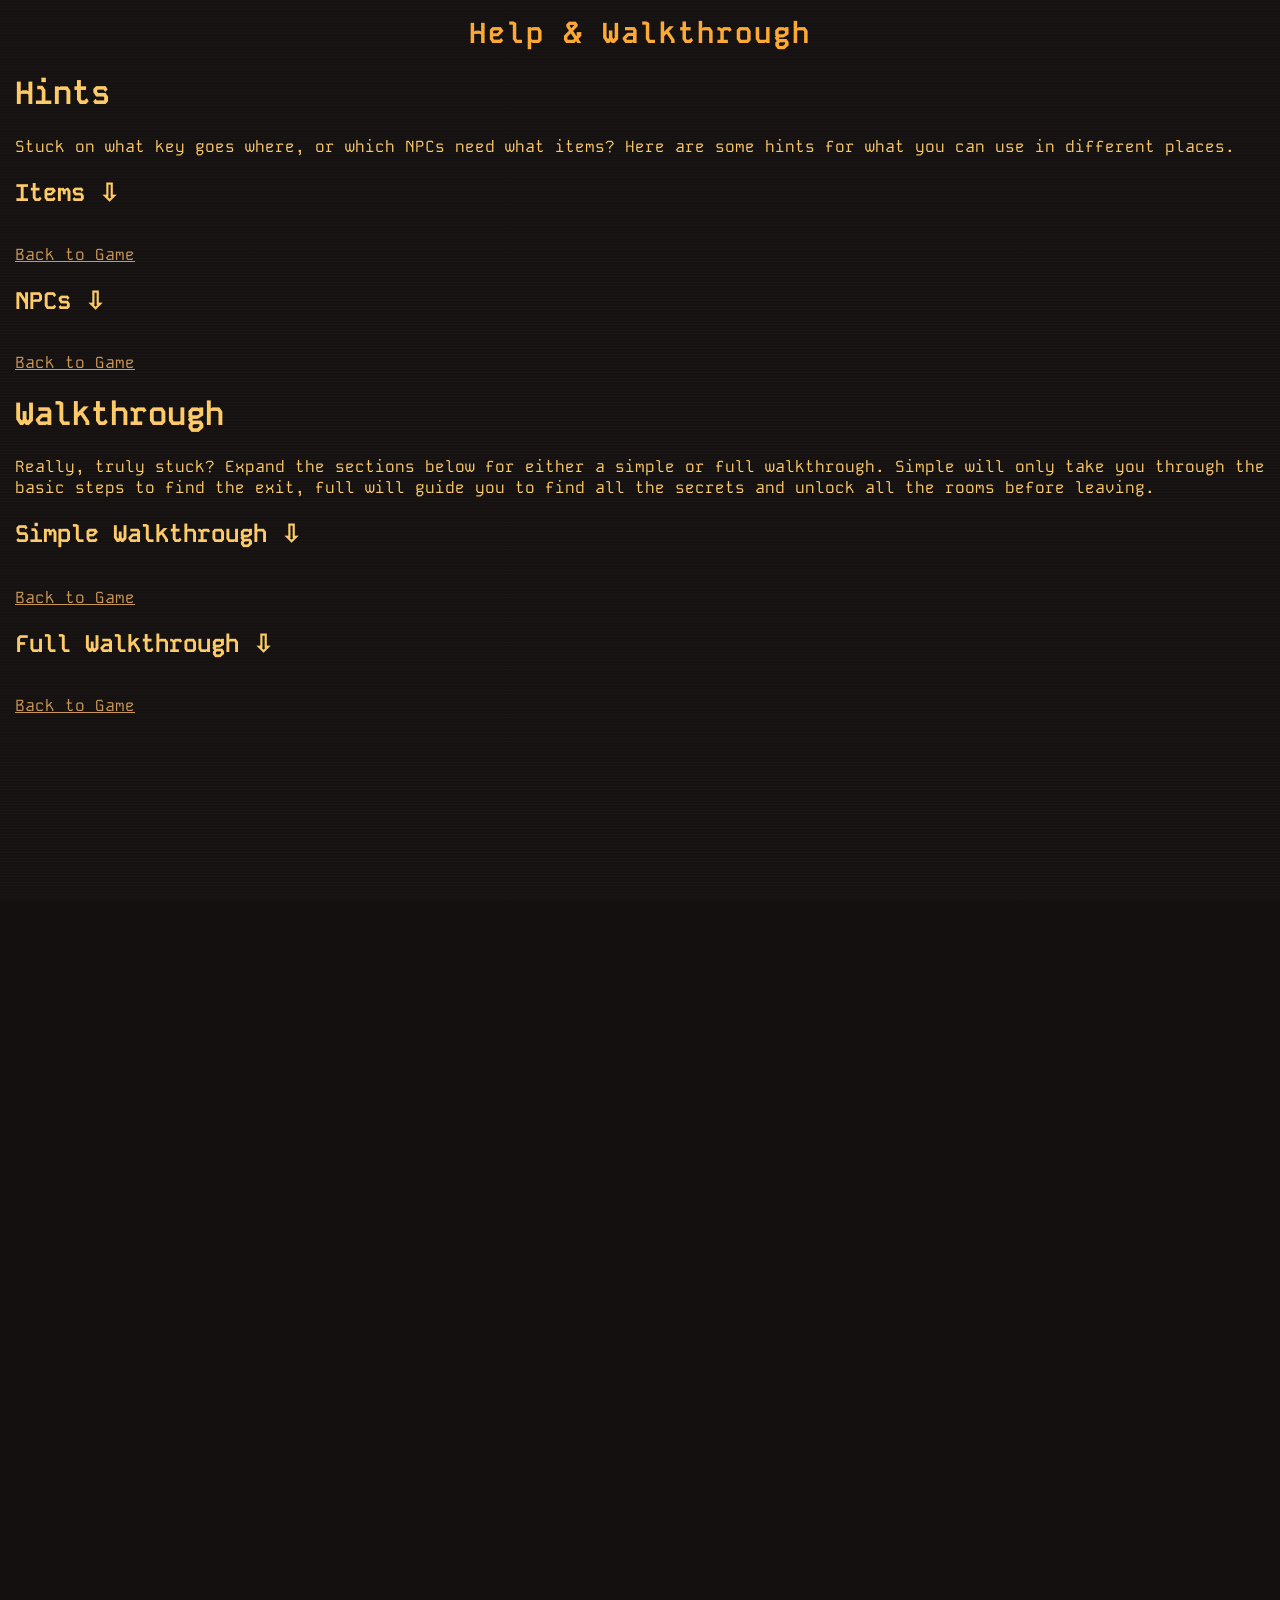
==== help.html @ 95ef698c "NPC reactions to exit - added NPC reactions to both exits opening - added help.html page, containin" ====
<!doctype html>
<html lang="en">
<head>
  <meta charset="utf-8" />
  <meta name="viewport" content="width=device-width,initial-scale=1" />
  <title>Help & Walkthrough</title>
  <link rel="stylesheet" href="style.css" />
  <link rel="preconnect" href="https://fonts.googleapis.com">
  <link rel="preconnect" href="https://fonts.gstatic.com" crossorigin>
  <link href="https://fonts.googleapis.com/css2?family=Kode+Mono:wght@400..700&family=Sixtyfour:SCAN@-5&display=swap" rel="stylesheet">
  
</head>
<body id="help-page">
  <header class="header">
    <h1>Help & Walkthrough</h1>
  </header>
  <main>
    <h1>Hints</h1>
    <p>Stuck on what key goes where, or which NPCs need what items? Here are some hints for what you can use in different places.</p>
    
    <h2 class="clickable" onclick="document.getElementById('items').classList.toggle('hide')">Items ⇩</h2>
    
    <div class="expandable hide" id="items">
      <ul>
        <li>Brass Key - opens the garden door</li>
        <li>Iron Key - opens the hidden store behind the shelves in the cleaners' cupboard</li>
        <li>Small Key - fits a very small keyhole in the white room, you'll need a friend with a good nose to find it</li>
        <li>Lever - part of the mechanisms in the observatory</li>
        <li>Bookshelf - an NPC with a lot of books might need this, try placing it near one of them</li>
        <li>Birdhouse - belongs outside, where the birds can nest in it</li>
        <li>Green Gem - part of an advanced machine hidden in the Complex</li>
        <li>Battery - another part of the machine the green gem fits into</li>
      </ul>
    </div>
    
    <p><a href="./index.html">Back to Game</a></p>
    
    <h2 class="clickable" onclick="document.getElementById('npcs').classList.toggle('hide')">NPCs ⇩</h2>
    
    <div class="expandable hide" id="npcs">
    <ul>
      <li>Caretaker - needs his toolbox back before he can do much, check the workshop and yard to find it</li>
      <li>Puppy - likes to know people are fun to play with before following them, give him a toy to show you're a friend</li>
      <li>Scientist - fascinated by snowglobes, fossils, and anything strange and technical</li>
      <li>Barista - she's happy to chat with anyone, and loves flowers</li>
    </ul>
    </div>
    
    <p><a href="./index.html">Back to Game</a></p>
    
    <h1>Walkthrough</h1>
    
    <p>Really, truly stuck? Expand the sections below for either a simple or full walkthrough. Simple will only take you through the basic steps to find the exit, full will guide you to find all the secrets and unlock all the rooms before leaving.</p>
    
    <h2 class="clickable" onclick="document.getElementById('simple').classList.toggle('hide')">Simple Walkthrough ⇩</h2>
    
    <div class="expandable hide" id="simple">
      <h5>** White Room **</h5>
        <p>- jump to reveal the first exit</p>
        <p>- go east into the fossil exhibit</p>
  
      <h5>** Fossil Exhibit **</h5>
        <p>- go east into the gift shop</p>

      <h5>** Gift Shop **</h5>
        <p>- take a dog toy</p>
        <p>- go west back into the fossil exhibit</p>

      <h5>** Fossil Exhibit **</h5>
        <p>- go north into the red corridor</p>

      <h5>** Red Corridor **</h5>
        <p>- go north into the art gallery</p>

      <h5>** Art Gallery **</h5>
        <p>- go west into the workshop</p>

      <h5>** Workshop **</h5>
        <p>- build a cart</p>
        <p>- go west into the yard</p>
  
      <h5>** Yard **</h5>
        <p>- give the puppy the dog toy (he'll start following you)</p>
        <p>- take the toolbox</p>
        <p>- go east back into the workshop</p>

      <h5>** Workshop **</h5>
        <p>- go east back to the art gallery</p>

      <h5>** Art Gallery **</h5>
        <p>- go east into the blue corridor</p>

      <h5>** Blue Corridor **</h5>
        <p>- meet the caretaker</p>
        <p>- give the caretaker his toolbox (you get a lever in exchange)</p>
        <p>- go north into the observatory</p>

      <h5>** Observatory **</h5>
        <p>- use the lever</p>
        <p>- go south west into the secret lab</p>

      <h5>** Secret Lab **</h5>
        <p>- take the brass key</p>
        <p>- go east back to the blue corridor</p>

      <h5>** Blue Corridor **</h5>
        <p>- use the brass key to unlock the garden door</p>
        <p>- go south east into the garden</p>

      <h5>** Garden **</h5>
        <p>- tell the puppy to dig (gives you the iron key)</p>
        <p>- go west back to the blue corridor</p>

      <h5>** Blue Corridor **</h5>
        <p>- go south west back to the art gallery</p>

      <h5>** Art Gallery **</h5>
        <p>- go south back to the red corridor</p>

      <h5>** Red Corridor **</h5>
        <p>- go east into the cleaners' store</p>

      <h5>** Cleaners' Store **</h5>
        <p>- move the shelves</p>
        <p>- use the iron key to unlock the hidden door</p>
        <p>- go east into the hidden store</p>

      <h5>** Hidden Store **</h5>
        <p>- take the small key</p>
        <p>- go west back to the cleaners' store</p>

      <h5>** Cleaners' Store **</h5>
        <p>- go west back to the red corridor</p>

      <h5>** Red Corridor **</h5>
        <p>- go south back to the fossil exhibit</p>

      <h5>** Fossil Exhibit **</h5>
        <p>- go west back to the white room</p>

      <h5>** White Room **</h5>
        <p>- sit on the bench (reveals a hidden keyhole)</p>
        <p>- use the small key to unlock the hidden keyhole (opens the exit)</p>
        <p>- go north into the glass corridor</p>

      <h5>** Glass Corridor **</h5>
        <p>- go west out of the exit door</p>
        <p>- win the game!</p>
    </div>

    <p><a href="./index.html">Back to Game</a></p>

    <h2 class="clickable" onclick="document.getElementById('full').classList.toggle('hide')">Full Walkthrough ⇩</h2>
    
    <div class="expandable hide" id="full">
      <p>(type out walkthrough here)</p>
    </div>
    
    <p><a href="./index.html">Back to Game</a></p>
  </main>
</body>
</html>
---- style.css ----
/* Escape the Complex - browser version stylesheet
    including new theme options for user to choose from
*/

:root {
  --bg: #151010;
  --text: #ffcc66;
  --text-dim: #cc9955;
  --accent: #ffaa33;
  --border: #643;
  --panel-border: #643;
  --btn-bg: #403020;
  --btn-hover: #554020;
  --glow: rgba(255, 204, 102, 0.6);
  --font: "Kode Mono", monospace;
  --font-size: 0.9rem;
}

/* ---- Themes ---- */

.theme-green {
  --bg: #001005;
  --text: #00ff80;
  --text-dim: #00dd40;
  --accent: #00dd40;
  --border: #061;
  --panel-border: #061;
  --btn-bg: #003b04;
  --btn-hover: #005d02;
  --glow: rgba(10, 225, 60, 0.6);
}

.theme-retro-light {
  --bg: #f3f3f3;
  --text: #121212;
  --text-dim: #515151;
  --accent: #444;
  --border: #333;
  --panel-border: #333;
  --btn-bg: #e2e2e2;
  --btn-hover: #f3f3f3;
  --glow: rgba(25, 25, 25, 0.6);
}

.theme-retro-dark {
  --bg: #111;
  --text: #ddd;
  --text-dim: #aaa;
  --accent: #b1b1b1;
  --border: #aaa;
  --panel-border: #aaa;
  --btn-bg: #222;
  --btn-hover: #2c2c2c;
  --glow: rgba(245, 245, 245, 0.6);
  --font: "Sixtyfour";
  --font-size: 0.8rem;
}

.theme-dark {
  --bg: #111;
  --text: #eee;
  --text-dim: #eee;
  --accent: #d3d3d3;
  --border: none;
  --panel-border: #aaa;
  --btn-bg: #222;
  --btn-hover: #2c2c2c;
  --glow: rgba(0, 0, 0, 0);
  --font: sans-serif;
}

.theme-light {
  --bg: #f3f3f3;
  --text: #121212;
  --text-dim: #101010;
  --accent: #333;
  --border: none;
  --panel-border: #333;
  --btn-bg: #eee;
  --btn-hover: #ccc;
  --glow: rgba(0, 0, 0, 0);
  --font: sans-serif;
}

/* ---- Main Styling ---- */

body {
  margin: 0;
  padding: 0;
  background-color: var(--bg);
  color: var(--text);
  font-family: var(--font);
}

code {
  font-size: 1.05rem;
}

.container {
  display: flex;
  flex-direction: column;
  align-items: center;
  justify-content: space-between;
  max-width: 900px;
  margin: 0 auto;
  padding: 1rem;
  height: 100vh;
  box-sizing: border-box;
}

a {
  color: var(--text-dim);
}

a:hover {
  color: var(--text);
}

#mobileMenu {
  position: fixed;
  bottom: 70px;
  background: var(--bg);
  border: 1px solid var(--accent);
  padding: 10px;
  border-radius: 8px;
  align-self: center;
  text-align: center;
}

#top-row, #bottom-row {
  padding: 5px;
  align-items: center;
}

.mobile-hidden {
  display: none;
}


/* ---- Header ---- */

.header {
  text-align: center;
  margin-bottom: 0.5rem;
}

.header h1 {
  margin: 0;
  font-size: 1.8rem;
  letter-spacing: 2px;
  color: var(--accent);
}

.subtitle {
  font-size: 0.9rem;
  color: var(--text-dim);
}

/* ---- Game area ---- */

.game {
  flex: 1;
  width: 95%;
  height: 80%;
  display: flex;
  flex-direction: column;
  border: 2px solid var(--border);
  border-radius: 10px;
  padding: 1rem;
  background: var(--bg);
  color: var(--text);
  box-shadow: 0 0 15px var(--glow);
}

.output {
  flex: 1;
  overflow: auto;
  white-space: pre-wrap;
  padding: 0.75rem;
  background: var(--bg);
  color: var(--text);
  border: 1px solid var(--border);
  border-radius: 6px;
  margin-bottom: 1rem;
  line-height: 1.4;
  font-size: 0.95rem;
}

/* Add a subtle CRT-style glow */

.output, .cmdInput {
  text-shadow: 0 0 2px var(--glow);
}

/* ---- Controls ---- */

.controls {
  display: flex;
  flex-direction: column;
  align-items: center;
}

.input-row {
  display: flex;
  align-items: center;
  justify-content: center;
  width: 80%;
  gap: 0.5rem;
  margin-top: 0.5rem;
}

.cmdInput {
  flex: 1;
  background-color: var(--btn-bg);
  color: var(--text);
  border: 1px solid var(--border);
  border-radius: 5px;
  padding: 0.4rem 0.6rem;
  font-family: var(--font);
  font-size: 0.95rem;
}

.cmdInput:focus {
  outline: 1px solid var(--accent);
}

/* ---- Buttons ---- */

.btn, .dir {
  background-color: var(--btn-bg);
  color: var(--text);
  border: 1px solid var(--border);
  border-radius: 5px;
  padding: 0.4rem 0.8rem;
  cursor: pointer;
  font-family: var(--font);
  font-size: 0.9rem;
  transition: background 0.2s, color 0.2s;
}

.btn:hover, .dir:hover {
  background-color: var(--btn-hover);
  color: var(--accent);
}

.btn.secondary {
  opacity: 0.8;
}

.btn.secondary:hover {
  opacity: 1;
}

.btn.close {
  margin-top: 20px;
  margin-left: 40%;
}

.button-row {
  padding: 10px;
}

#system-buttons {
  align-self: center;
}

/* ---- Compass Layout ---- */

.compass {
  display: grid;
  grid-template-columns: repeat(3, 50px);
  grid-template-rows: repeat(3, 50px);
  gap: 5px;
  justify-content: center;
  align-items: center;
  margin-bottom: 0.5rem;
}

.dir {
  font-size: 1rem;
  border-radius: 50%;
  text-align: center;
  line-height: 1.2;
}

.center {
  text-align: center;
  font-size: 0.8rem;
  color: var(--text-dim);
}

/* ---- Panels ---- */

.panel {
  background-color: var(--bg);
  border: 1px solid var(--panel-border);
  border-radius: 10px;
  padding: 1rem;
  color: var(--text);
  position: absolute;
  top: 50%;
  left: 50%;
  transform: translate(-50%, -50%);
  width: 400px;
  max-height: 80%;
  overflow-y: auto;
  box-shadow: 0 0 20px var(--glow);
  z-index: 10;
  font-size: 0.9rem;
}

.hidden {
  display: none;
}

.panel h2 {
  margin-top: 0;
  text-align: center;
  color: var(--accent);
}

.panel ul {
  padding-left: 1.2rem;
}

.panel li {
  margin-bottom: 0.5rem;
}

.panel code {
  color: var(--accent);
}

#notesPanel {
  overflow: auto;
}

#mapPanel {
  width: 450px;
}

/* ---- Minimap ---- */

.map-grid {
  display: grid;
  grid-template-columns: repeat(7, 60px);
  grid-template-rows: repeat(7, 60px);
  gap: 4px;
  margin-top: 10px;
}

.map-cell {
  width: 60px;
  height: 60px;
  border: 1px solid var(--accent);
  display: flex;
  align-items: center;
  justify-content: center;
  font-size: 10px;
  text-align: center;
  padding: 2px;
}

.map-cell.unvisited {
  opacity: 0.2;
}

.map-cell.current {
  border: 2px solid var(--text);
  font-weight: bold;
}

.map-cell.empty {
  border: none;
  opacity: 0;
}

/* NPC location icons */
.map-icon {
  font-size: 14px;
  position: absolute;
  bottom: 2px;
  right: 2px;
}
.map-cell {
  position: relative; /* allows icons to be positioned inside */
}

/* ---- Footer ---- */

footer {
  text-align: center;
  color: var(--text-dim);
  font-size: 0.8rem;
  margin-top: 0.5rem;
  padding: 10px;
}

/* Optional scanline overlay (CRT vibe) */
body::after {
  content: "";
  pointer-events: none;
  position: fixed;
  top: 0;
  left: 0;
  right: 0;
  bottom: 0;
  background-image: repeating-linear-gradient(
    to bottom,
    rgba(255, 255, 255, 0.15) 0.5px,
    rgba(0, 0, 0, 0.2) 2px
  );
  opacity: 0.15;
  z-index: 999;
}


#help-page {
  margin: 15px;
}

.clickable {
  cursor: pointer;
}

.expandable {
  transition: all 0.5s;
}

.expandable.hide {
  transform: translateY(-100%);
  opacity: 0;
  visibility: hidden;
  height: 0; padding: 0; margin: 0;
}

/* Media queries */
@media screen and (min-width: 768px) {
  #mobile-buttons {
    display: none;
  }
}

@media screen and (max-width: 768px) { /* for small screens */
  .output {
    max-height: 300px;
    margin-bottom: 0.5rem;
    line-height: 1.1;
    font-size: 0.9rem;
  }
  
  .panel {
    width: 80%;
    max-height: 75%;
    overflow: scroll;
  }
  
  #game-buttons, #system-buttons, #send {
    display: none;
  }
}
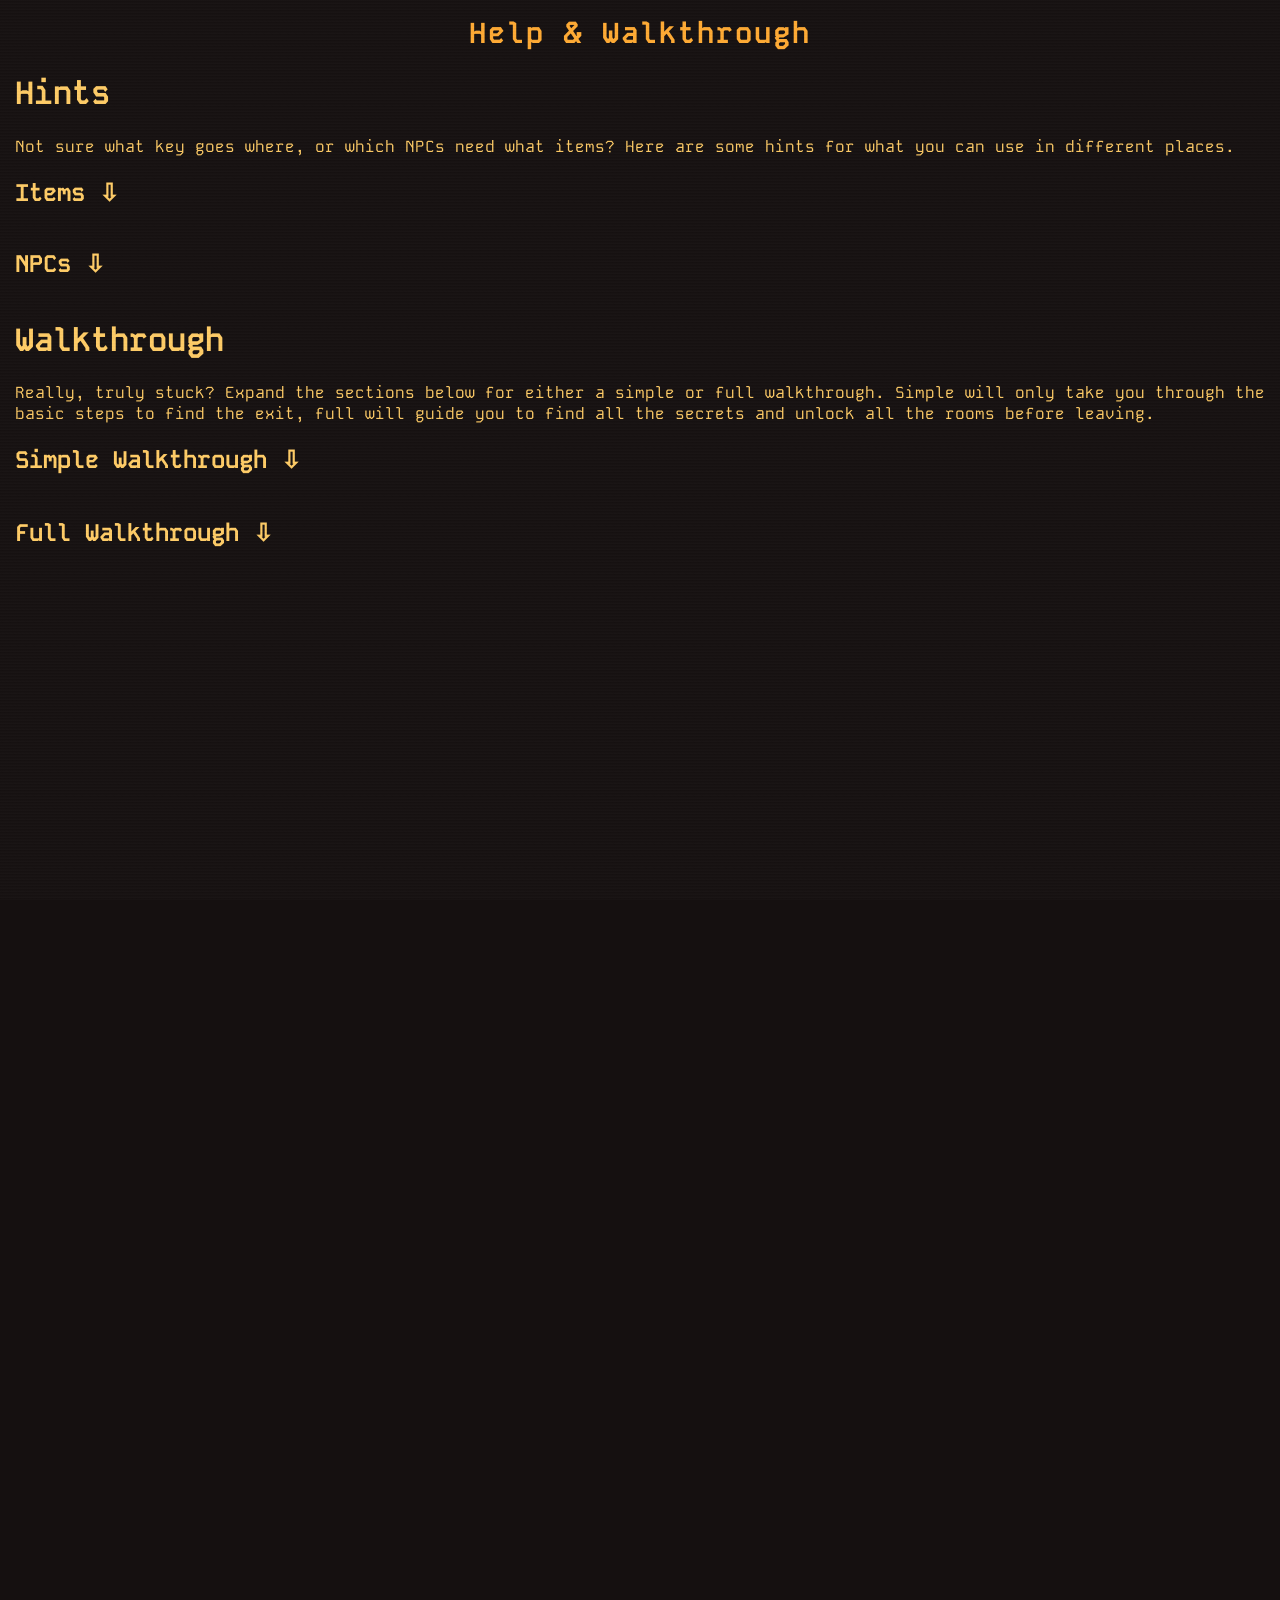
==== commit e67ec191: "More bug fixes - hopefully giving items will work correctly now - adjusted help.html to open in a n" ====
--- a/help.html
+++ b/help.html
@@ -16,24 +16,22 @@
   </header>
   <main>
     <h1>Hints</h1>
-    <p>Stuck on what key goes where, or which NPCs need what items? Here are some hints for what you can use in different places.</p>
+    <p>Not sure what key goes where, or which NPCs need what items? Here are some hints for what you can use in different places.</p>
     
     <h2 class="clickable" onclick="document.getElementById('items').classList.toggle('hide')">Items ⇩</h2>
     
     <div class="expandable hide" id="items">
       <ul>
-        <li>Brass Key - opens the garden door</li>
+        <li>Brass Key - opens the garden doors in the cafe or the blue corridor</li>
         <li>Iron Key - opens the hidden store behind the shelves in the cleaners' cupboard</li>
         <li>Small Key - fits a very small keyhole in the white room, you'll need a friend with a good nose to find it</li>
-        <li>Lever - part of the mechanisms in the observatory</li>
+        <li>Lever - part of a mechanism in the observatory, reveals a secret</li>
         <li>Bookshelf - an NPC with a lot of books might need this, try placing it near one of them</li>
         <li>Birdhouse - belongs outside, where the birds can nest in it</li>
         <li>Green Gem - part of an advanced machine hidden in the Complex</li>
         <li>Battery - another part of the machine the green gem fits into</li>
       </ul>
     </div>
-    
-    <p><a href="./index.html">Back to Game</a></p>
     
     <h2 class="clickable" onclick="document.getElementById('npcs').classList.toggle('hide')">NPCs ⇩</h2>
     
@@ -42,11 +40,9 @@
       <li>Caretaker - needs his toolbox back before he can do much, check the workshop and yard to find it</li>
       <li>Puppy - likes to know people are fun to play with before following them, give him a toy to show you're a friend</li>
       <li>Scientist - fascinated by snowglobes, fossils, and anything strange and technical</li>
-      <li>Barista - she's happy to chat with anyone, and loves flowers</li>
+      <li>Barista - she's happy to chat with anyone, makes a great cup of coffee, and loves flowers</li>
     </ul>
     </div>
-    
-    <p><a href="./index.html">Back to Game</a></p>
     
     <h1>Walkthrough</h1>
     
@@ -148,15 +144,12 @@
         <p>- win the game!</p>
     </div>
 
-    <p><a href="./index.html">Back to Game</a></p>
-
     <h2 class="clickable" onclick="document.getElementById('full').classList.toggle('hide')">Full Walkthrough ⇩</h2>
     
     <div class="expandable hide" id="full">
       <p>(type out walkthrough here)</p>
     </div>
     
-    <p><a href="./index.html">Back to Game</a></p>
   </main>
 </body>
 </html>
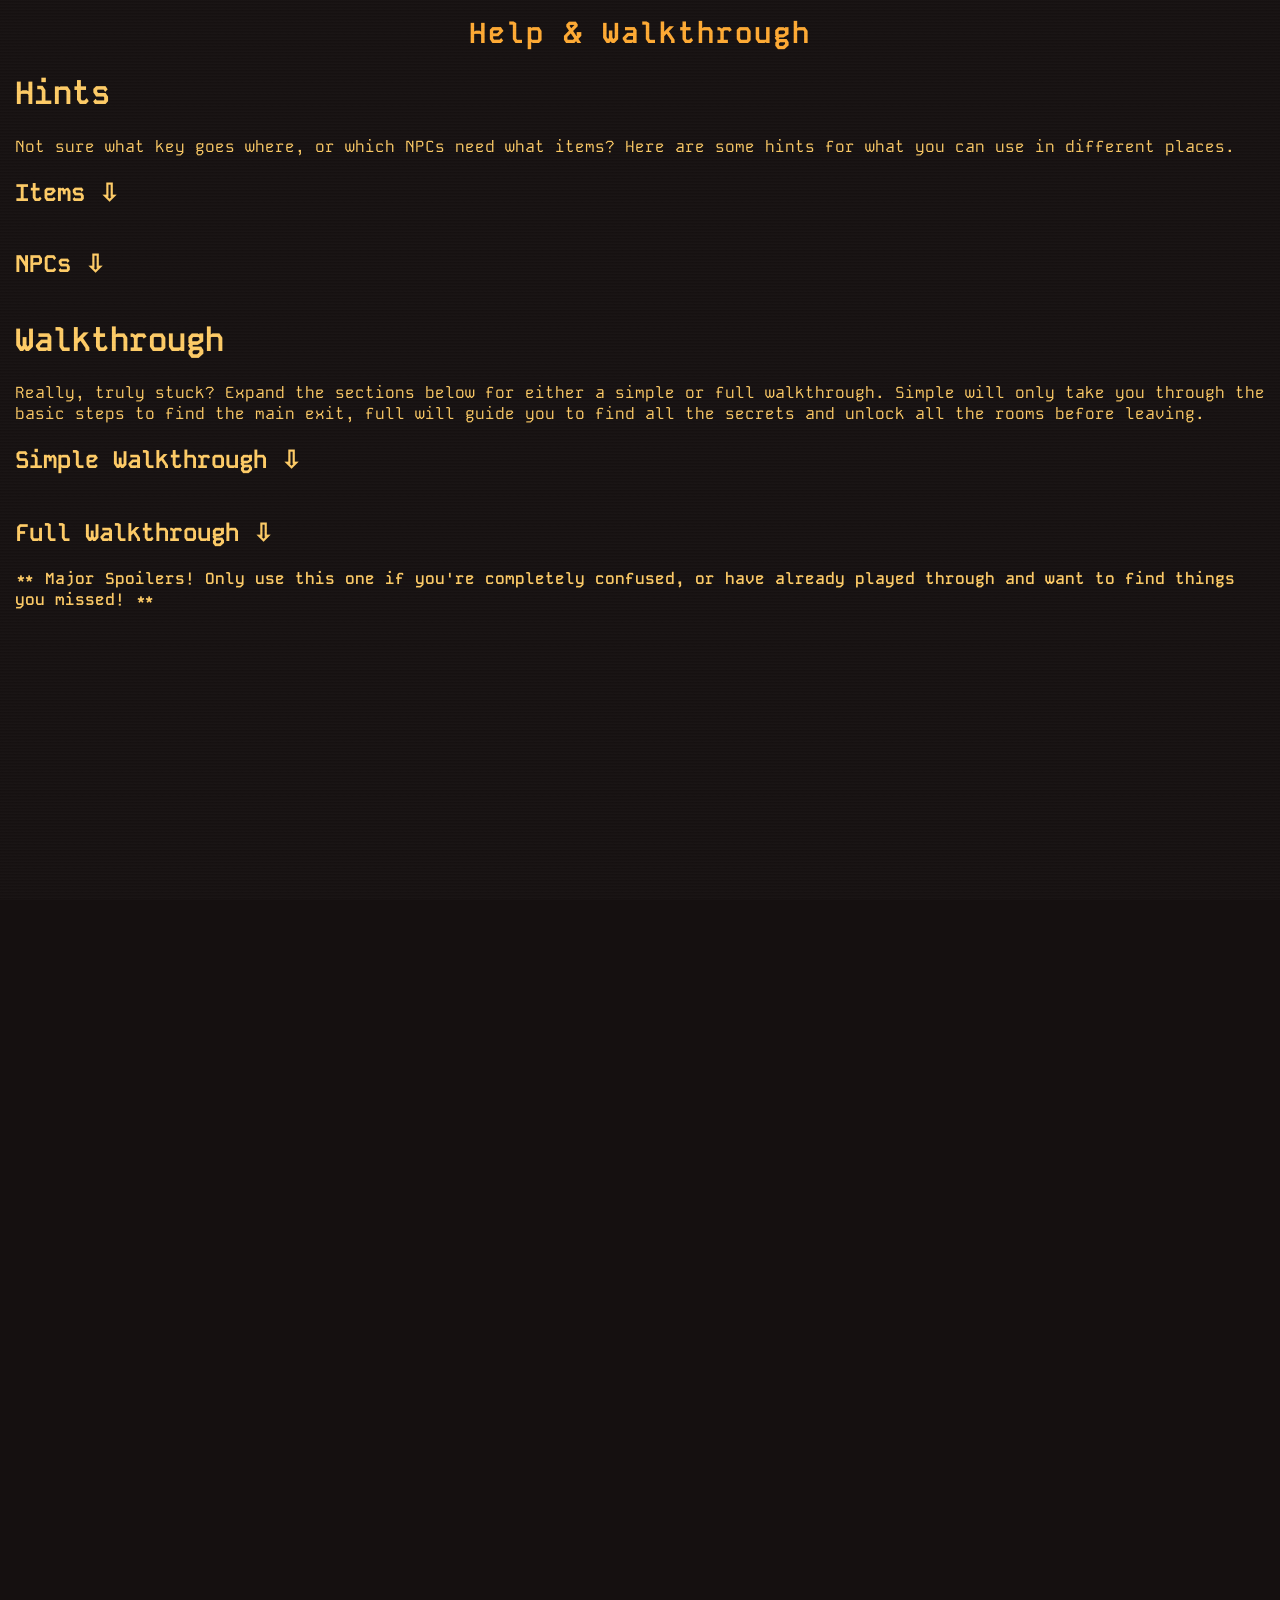
==== commit 76dabb3d: "Updates to save system and minor parser fixes - saving should now correctly store unlocked door stat" ====
--- a/help.html
+++ b/help.html
@@ -46,7 +46,7 @@
     
     <h1>Walkthrough</h1>
     
-    <p>Really, truly stuck? Expand the sections below for either a simple or full walkthrough. Simple will only take you through the basic steps to find the exit, full will guide you to find all the secrets and unlock all the rooms before leaving.</p>
+    <p>Really, truly stuck? Expand the sections below for either a simple or full walkthrough. Simple will only take you through the basic steps to find the main exit, full will guide you to find all the secrets and unlock all the rooms before leaving.</p>
     
     <h2 class="clickable" onclick="document.getElementById('simple').classList.toggle('hide')">Simple Walkthrough ⇩</h2>
     
@@ -78,21 +78,18 @@
       <h5>** Yard **</h5>
         <p>- give the puppy the dog toy (he'll start following you)</p>
         <p>- take the toolbox</p>
-        <p>- go east back into the workshop</p>
-
-      <h5>** Workshop **</h5>
-        <p>- go east back to the art gallery</p>
+        <p>- return to the art gallery</p>
 
       <h5>** Art Gallery **</h5>
         <p>- go east into the blue corridor</p>
 
       <h5>** Blue Corridor **</h5>
-        <p>- meet the caretaker</p>
         <p>- give the caretaker his toolbox (you get a lever in exchange)</p>
         <p>- go north into the observatory</p>
 
       <h5>** Observatory **</h5>
-        <p>- use the lever</p>
+        <p>- place the lever</p>
+        <p>- pull the lever</p>
         <p>- go south west into the secret lab</p>
 
       <h5>** Secret Lab **</h5>
@@ -105,16 +102,7 @@
 
       <h5>** Garden **</h5>
         <p>- tell the puppy to dig (gives you the iron key)</p>
-        <p>- go west back to the blue corridor</p>
-
-      <h5>** Blue Corridor **</h5>
-        <p>- go south west back to the art gallery</p>
-
-      <h5>** Art Gallery **</h5>
-        <p>- go south back to the red corridor</p>
-
-      <h5>** Red Corridor **</h5>
-        <p>- go east into the cleaners' store</p>
+        <p>- return to the cleaners' store</p>
 
       <h5>** Cleaners' Store **</h5>
         <p>- move the shelves</p>
@@ -123,16 +111,7 @@
 
       <h5>** Hidden Store **</h5>
         <p>- take the small key</p>
-        <p>- go west back to the cleaners' store</p>
-
-      <h5>** Cleaners' Store **</h5>
-        <p>- go west back to the red corridor</p>
-
-      <h5>** Red Corridor **</h5>
-        <p>- go south back to the fossil exhibit</p>
-
-      <h5>** Fossil Exhibit **</h5>
-        <p>- go west back to the white room</p>
+        <p>- return to the white room</p>
 
       <h5>** White Room **</h5>
         <p>- sit on the bench (reveals a hidden keyhole)</p>
@@ -145,9 +124,182 @@
     </div>
 
     <h2 class="clickable" onclick="document.getElementById('full').classList.toggle('hide')">Full Walkthrough ⇩</h2>
+      <p style="font-weight: 600">** Major Spoilers! Only use this one if you're completely confused, or have already played through and want to find things you missed! **</p>
     
     <div class="expandable hide" id="full">
-      <p>(type out walkthrough here)</p>
+      <h3>General</h3>
+        <ul>
+          <li>'-' indicates a necessary step to find/reveal something</li>
+          <li>'+' indicates an optional step that may provide hints, or just something fun</li>
+          <li>you can read collected notes at any point by typing 'notes' or clicking the Notes button</li>
+          <li>NPCs can be chatted with for comments on your actions, or asked for help once you meet them</li>
+        </ul>
+      <h3>Steps</h3>
+      <h5>** White Room **</h5>
+        <p>- jump to reveal the first exit</p>
+        <p>- go east into the fossil exhibit</p>
+        <p>+ examine the room (gives a hint to come back later on)</p>
+        
+      <h5>** Fossil Exhibit **</h5>
+        <p>+ talk to the scientist (you'll get some introduction dialogue)</p>
+        <p>- jump to find the first note</p>
+        <p>+ examine the fossils for some random facts</p>
+        <p>+ poke the fossils</p>
+        <p>- go east into the gift shop</p>
+      
+      <h5>** Gift Shop **</h5>
+        <p>+ examine the items</p>
+        <p>+ take a keyring</p>
+        <p>- take a snowglobe, and a dog toy</p>
+        <p>- go west into the fossil exhibit</p>
+      
+      <h5>** Fossil Exhibit **</h5>
+        <p>- give your snowglobe to the scientist (you'll get a green gem in return)</p>
+        <p>- go north to the red corridor</p>
+      
+      <h5>** Red Corridor **</h5>
+        <p>+ examine the room for some comments on the decor</p>
+        <p>- go north into the art gallery</p>
+        
+      <h5>** Art Gallery **</h5>
+        <p>+ examine the artwork to find a second note</p>
+        <p>- go west into the workshop</p>
+        
+      <h5>** Workshop **</h5>
+        <p>+ examine the bench for some interesting craft projects</p>
+        <p>- build a cart, a bookshelf, and a birdhouse</p>
+        <p>- poke things to reveal a third note</p>
+        <p>- go west into the yard</p>
+      
+      <h5>** Yard **</h5>
+        <p>- examine the junk piles to find the fourth note</p>
+        <p>- give the dog toy to the puppy (he'll start following you)</p>
+        <p>- take the toolbox (it will be loaded onto the cart you built in the workshop)</p>
+        <p>+ *CAUTION* poking things here will result in a minor injury, but you can do it if you really want to</p>
+        <p>- return to the art gallery</p>
+        
+      <h5>** Art Gallery **</h5>
+        <p>+ you can examine the artwork again for some comments</p>
+        <p>- go east into the blue corridor</p>
+          
+      <h5>** Blue Corridor **</h5>
+        <p>+ talk to the caretaker (introduction dialogue)</p>
+        <p>- give the caretaker the toolbox (you get a lever in exchange)</p>
+        <p>- go north into the observatory</p>
+          
+      <h5>** Observatory **</h5>
+        <p>+ examine the mechanisms for some details</p>
+        <p>+ use the telescope to see what's in the sky</p>
+        <p>- place the lever</p>
+        <p>- pull the lever (reveals the hidden lab door to the south west)</p>
+        <p>- go south west into the hidden lab</p>
+            
+      <h5>** Secret Lab **</h5>
+        <p>+ examine the equipment for some details</p>
+        <p style="font-weight: 700">+ *CAUTION* POKING THINGS HERE WILL RESULT IN A GAME OVER!</p>
+        <p>- take the brass key</p>
+        <p>- return to the workshop</p>
+            
+      <h5>** Workshop **</h5>
+        <p>- take the birdhouse you built earlier</p>
+        <p>- return to the blue corridor</p>
+            
+      <h5>** Blue Corridor **</h5>
+        <p>- go north east into the cafe</p>
+            
+      <h5>** Cafe **</h5>
+        <p>+ talk to the barista (introduction dialogue)</p>
+        <p>- use the brass key to unlock the garden door</p>
+        <p>+ if injured, take the first aid kit</p>
+        <p>+ order a drink or cake from the barista (gives a consumable item)</p>
+        <p>- go south into the garden</p>
+
+      <h5>** Garden **</h5>
+        <p>- jump to find the fifth and final note</p>
+        <p>- place the birdhouse, a bird will arrive and drop a battery</p>
+        <p>- tell the puppy to dig, he'll bring you an iron key</p>
+        <p>+ pick some flowers for the barista</p>
+        <p>- go north back to the cafe</p>
+
+      <h5>** Cafe **</h5>
+        <p>+ give the barista the flowers, if you picked some (she'll give you some cake)</p>
+        <p>+ grab that first aid kit if you didn't already</p>
+        <p>- return to the workshop</p>
+
+      <h5>** Workshop **</h5>
+        <p>- take the bookshelf you built earlier</p>
+        <p>- return to the fossil exhibit</p>
+
+      <h5>** Fossil Exhibit **</h5>
+        <p>- place the bookshelf, a hidden door will be revealed to the south</p>
+        <p>+ chat with the scientist for his reaction to the new door</p>
+        <p>- go south into the secret room</p>
+
+      <h5>** Secret Room **</h5>
+        <p>+ examine the pedestals for more information</p>
+        <p>- place the green gem</p>
+        <p>- place the battery</p>
+        <p>+ you can use the teleporter and get the secret ending at any point now, but there's still more to do!</p>
+        <p>- return to the red corridor</p>
+
+      <h5>** Red Corridor **</h5>
+        <p>- go east into the cleaners' store</p>
+
+      <h5>** Cleaners' Store **</h5>
+        <p>+ examine the shelves for some extra information</p>
+        <p>- if you're still injured from the yard, use the first aid kit</p>
+        <p>- move the shelves out of the way</p>
+        <p>- use the iron key to unlock the hidden door</p>
+        <p>- go east into the hidden store</p>
+        
+      <h5>** Hidden Store **</h5>
+        <p>+ examine the room</p>
+        <p>- take the small key</p>
+        <p>- return to the white room</p>
+        
+      <h5>** White Room **</h5>
+        <p>- sit on the bench (the puppy reveals a hidden keyhole)</p>
+        <p>- use the small key to unlock the hidden keyhole (opens the exit)</p>
+        <p>- go north into the glass corridor</p>
+        
+      <h5>** Glass Corridor **</h5>
+        <p>+ again, you can leave at any point now, but let's go tell the others about the exits you found!</p>
+        <p>- return to the fossil exhibit</p>
+        
+      <h5>** Fossil Exhibit **</h5>
+        <p>- tell the scientist about the exits (he'll react and go to the teleporter room after a few moves)</p>
+        <p>- return to the blue corridor</p>
+        
+      <h5>** Blue Corridor **</h5>
+        <p>- tell the caretaker about the exits (they'll react and go to the glass corridor after a few moves)</p>
+        <p>- go south into the bathroom</p>
+        
+      <h5>** Bathroom **</h5>
+        <p>+ there's not a lot to do in here, just some flavour interactions</p>
+        <p>+ you can wash your hands,</p>
+        <p>+ admire yourself or pull faces in the mirror,</p>
+        <p>+ or pee in one of the cubicles</p>
+        <p>- when you're done, return to the cafe</p>
+        
+      <h5>** Cafe **</h5>
+        <p>- tell the barista about the exits (she'll be happy for you, but uninterested in leaving herself)</p>
+        <p>+ eat or drink any consumables you might have picked up</p>
+        <p>- when you're ready, return to one of the exits you unlocked</p>
+        <p>+ or wander around for a while, after several moves customers arrive in the cafe, and visitors will arrive in the art gallery, fossil exhibit and observatory</p>
+      
+      <h3>Exits</h3>
+      
+      <h4>Glass Corridor Exit Path</h4>
+
+        <p>** In the Glass Corridor **</p>
+        <p>- go west out of the exit door</p>
+        <p>- win the game!</p>
+        
+      <h4>Teleporter Exit Path</h4>
+      
+        <p>** In the Secret Room **</p>
+        <p>- press the crystal to activate the teleporter</p>
+        <p>- win the game!</p>
     </div>
     
   </main>
--- a/style.css
+++ b/style.css
@@ -428,7 +428,12 @@
 }
 
 .expandable.hide {
-  transform: translateY(-100%);
+  opacity: 0;
+  visibility: hidden;
+  height: 0; padding: 0; margin: 0;
+}
+
+.compass.hide {
   opacity: 0;
   visibility: hidden;
   height: 0; padding: 0; margin: 0;
